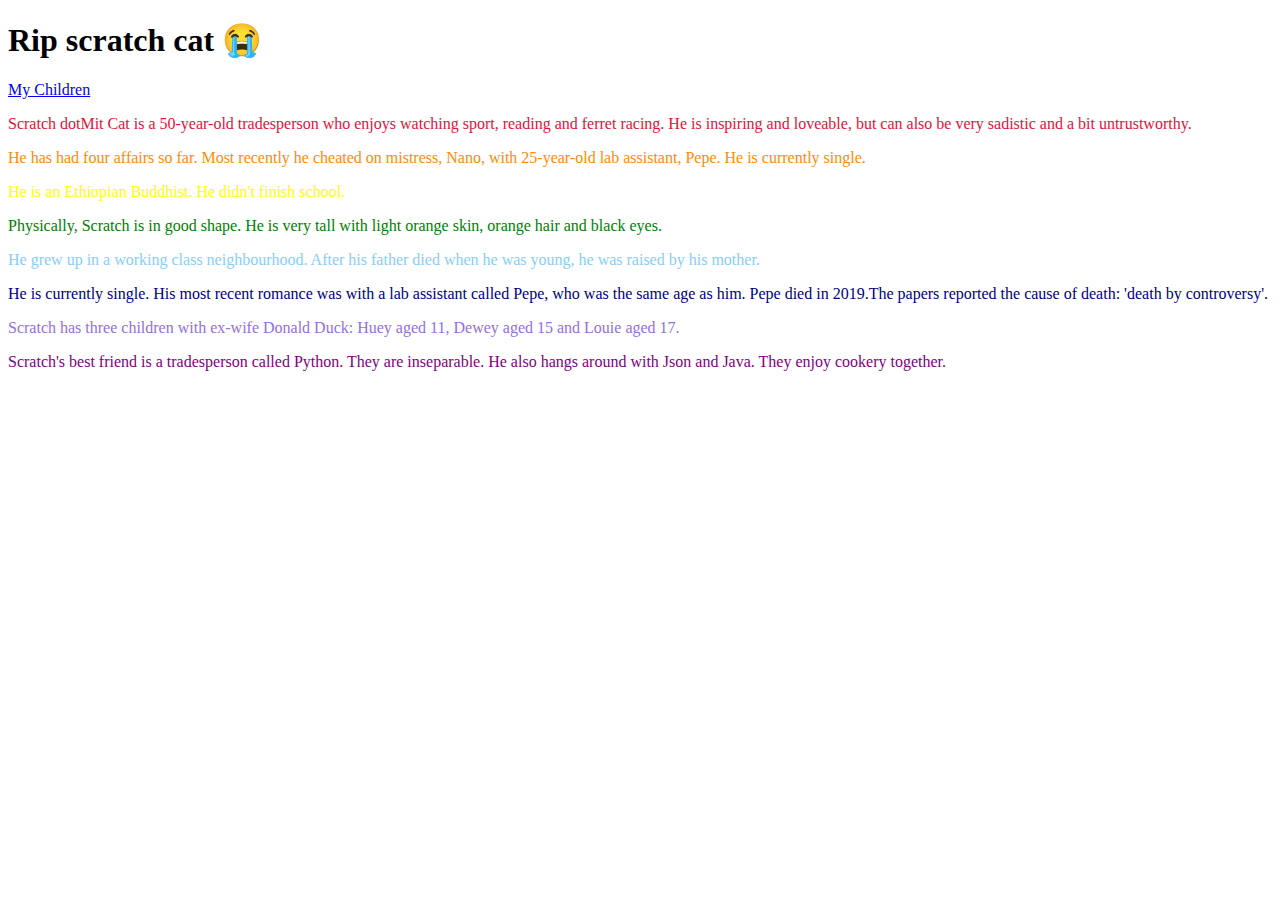
==== index.html @ 814aa11f "update 2 electric boogaloo" ====
<!DOCTYPE html>
<html lang="en">
<head>
    <meta charset="UTF-8">
    <meta name="viewport" content="width=device-width, initial-scale=1.0">
    <meta http-equiv="X-UA-Compatible" content="ie=edge">
    <title>R̶̨̡̬̬͎͚̀͌̆̿̀̊͐̉͢͝I̠̻̮͍̰͓̊̒̏̊͌͜͟͠P̢̟̪͚̻̹̂̑̒̏̀̈́͢͟ S̘͖̝̹̱̾͛͘͝͝C͈̜͙͑̽̏͑͘͜͜ͅŔ̵̢̫̗̲͖͍̪͉̌̾̽̌̔͂̀A̷͎̞͙̣̭̩̪̒̈̾̿͊͜Ț̷̩͙̯͖͐̀͑̐̀͐͘͡͡Ç̸̢̲̳̠̩̂̀͐͆̉̉͘ͅH̴̡̧̼̺͖̺̣͕͍̍͌͒́͛̆̿̑͆̋ C̟̯͇͉̙̑̄̂̂͡A̸̰͙̫̟̙̰̹̫̺̅̄̈́͗̊͗̂͆̚͞ͅT̸̳͓̱̞̘̙̀͆̂̈̒</title>
    <link rel="stylesheet" href="style.css">
</head>
<body style="background-image:url(https://www.deviantart.com/jacoblovesyoshi/art/Scratch-Cat-Wallpaper-686451512)">
    <h1 id = "Rip">Rip scratch cat 😭</h1>

    <a href="./mychildren.html">My Children</a>

    <p id = "red" style=color:crimson>Scratch dotMit Cat is a 50-year-old tradesperson who enjoys watching sport, reading and ferret racing.
    He is inspiring and loveable, but can also be very sadistic and a bit untrustworthy.</p>
    <p id = "orange" style=color:darkorange>He has had four affairs so far. Most recently he cheated on mistress, Nano, 
    with 25-year-old lab assistant, Pepe. He is currently single.</p>
    <p id = "yellow" style=color:yellow>He is an Ethiopian Buddhist. He didn't finish school.</p>
    <p id = "green" style=color:green>Physically, Scratch is in good shape. He is very tall with light orange skin, orange hair and black eyes.</p>
    <p id = "blue1" style=color:lightskyblue>He grew up in a working class neighbourhood. After his father died when he was young, he was
    raised by his mother.</p>
    <p id = "blue2" style=color:navy>He is currently single. His most recent romance was with a lab assistant called Pepe, 
    who was the same age as him. Pepe died in 2019.The papers reported the cause of death: 
    'death by controversy'.</p>
    <p id = "indigo" style=color:mediumpurple>Scratch has three children with ex-wife Donald Duck: Huey aged 11, Dewey aged 15 and Louie aged 17.</p>
    <p id = "purple" style=color:purple>Scratch's best friend is a tradesperson called Python. They are inseparable. He also hangs 
    around with Json and Java. They enjoy cookery together.</p>


    <script src="main.js"></script>

    <center><iframe width="560" height="315" src="https://www.youtube.com/embed/HsfuBWYpMO8" 

    frameborder="0" allow="accelerometer; autoplay; encrypted-media; gyroscope; picture-in-picture" 

    allowfullscreen></iframe></center>

</body>
</html>
---- style.css ----
body{
    background-image: "background.jpg"
}
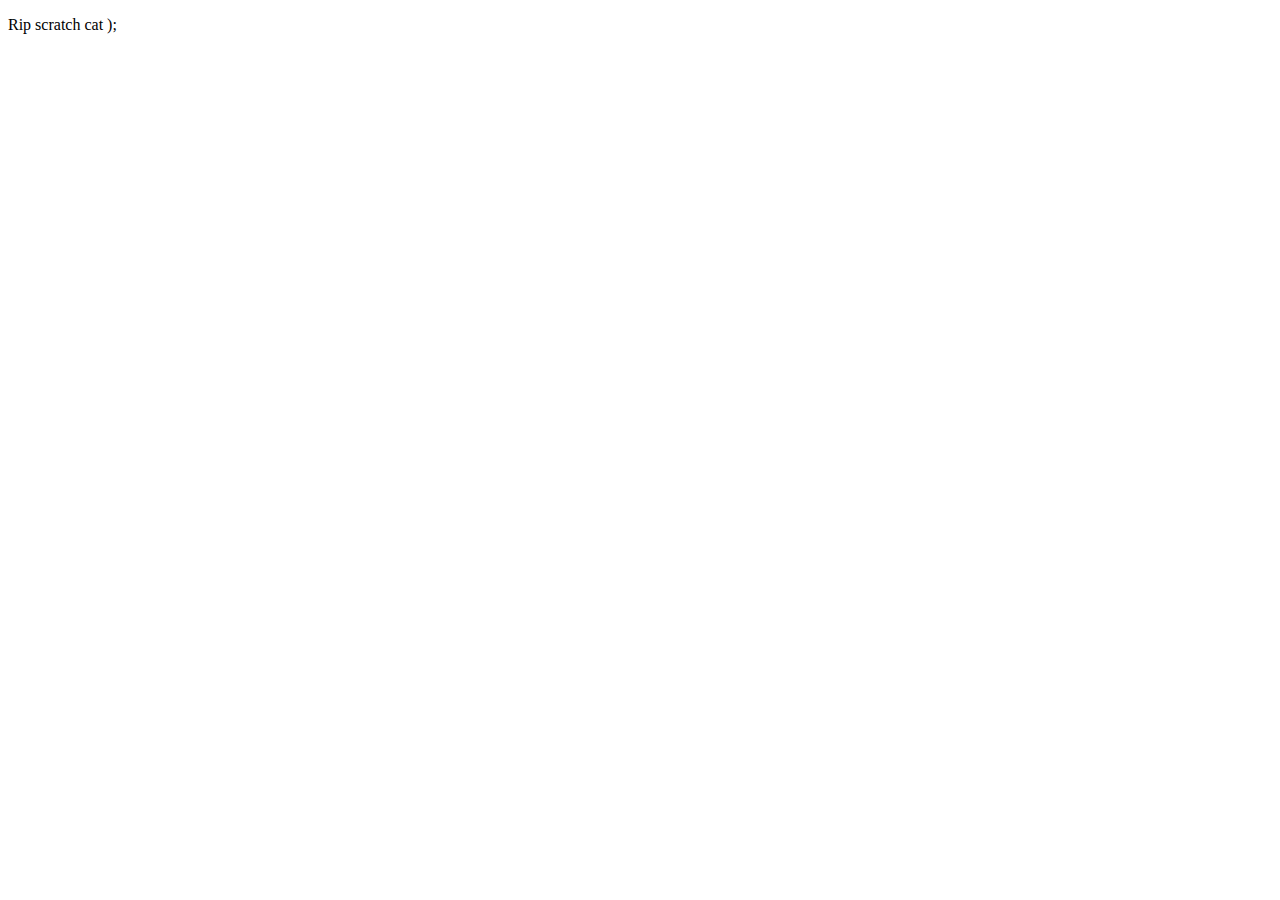
==== commit 7b375752: "update" ====
--- a/index.html
+++ b/index.html
@@ -4,37 +4,13 @@
     <meta charset="UTF-8">
     <meta name="viewport" content="width=device-width, initial-scale=1.0">
     <meta http-equiv="X-UA-Compatible" content="ie=edge">
+    <link rel="stylesheet" href="style.css">
     <title>R̶̨̡̬̬͎͚̀͌̆̿̀̊͐̉͢͝I̠̻̮͍̰͓̊̒̏̊͌͜͟͠P̢̟̪͚̻̹̂̑̒̏̀̈́͢͟ S̘͖̝̹̱̾͛͘͝͝C͈̜͙͑̽̏͑͘͜͜ͅŔ̵̢̫̗̲͖͍̪͉̌̾̽̌̔͂̀A̷͎̞͙̣̭̩̪̒̈̾̿͊͜Ț̷̩͙̯͖͐̀͑̐̀͐͘͡͡Ç̸̢̲̳̠̩̂̀͐͆̉̉͘ͅH̴̡̧̼̺͖̺̣͕͍̍͌͒́͛̆̿̑͆̋ C̟̯͇͉̙̑̄̂̂͡A̸̰͙̫̟̙̰̹̫̺̅̄̈́͗̊͗̂͆̚͞ͅT̸̳͓̱̞̘̙̀͆̂̈̒</title>
-    <link rel="stylesheet" href="style.css">
 </head>
-<body style="background-image:url(https://www.deviantart.com/jacoblovesyoshi/art/Scratch-Cat-Wallpaper-686451512)">
-    <h1 id = "Rip">Rip scratch cat 😭</h1>
-
-    <a href="./mychildren.html">My Children</a>
-
-    <p id = "red" style=color:crimson>Scratch dotMit Cat is a 50-year-old tradesperson who enjoys watching sport, reading and ferret racing.
-    He is inspiring and loveable, but can also be very sadistic and a bit untrustworthy.</p>
-    <p id = "orange" style=color:darkorange>He has had four affairs so far. Most recently he cheated on mistress, Nano, 
-    with 25-year-old lab assistant, Pepe. He is currently single.</p>
-    <p id = "yellow" style=color:yellow>He is an Ethiopian Buddhist. He didn't finish school.</p>
-    <p id = "green" style=color:green>Physically, Scratch is in good shape. He is very tall with light orange skin, orange hair and black eyes.</p>
-    <p id = "blue1" style=color:lightskyblue>He grew up in a working class neighbourhood. After his father died when he was young, he was
-    raised by his mother.</p>
-    <p id = "blue2" style=color:navy>He is currently single. His most recent romance was with a lab assistant called Pepe, 
-    who was the same age as him. Pepe died in 2019.The papers reported the cause of death: 
-    'death by controversy'.</p>
-    <p id = "indigo" style=color:mediumpurple>Scratch has three children with ex-wife Donald Duck: Huey aged 11, Dewey aged 15 and Louie aged 17.</p>
-    <p id = "purple" style=color:purple>Scratch's best friend is a tradesperson called Python. They are inseparable. He also hangs 
-    around with Json and Java. They enjoy cookery together.</p>
+<body>
+    <p>Rip scratch cat );</p>
 
 
     <script src="main.js"></script>
-
-    <center><iframe width="560" height="315" src="https://www.youtube.com/embed/HsfuBWYpMO8" 
-
-    frameborder="0" allow="accelerometer; autoplay; encrypted-media; gyroscope; picture-in-picture" 
-
-    allowfullscreen></iframe></center>
-
 </body>
 </html>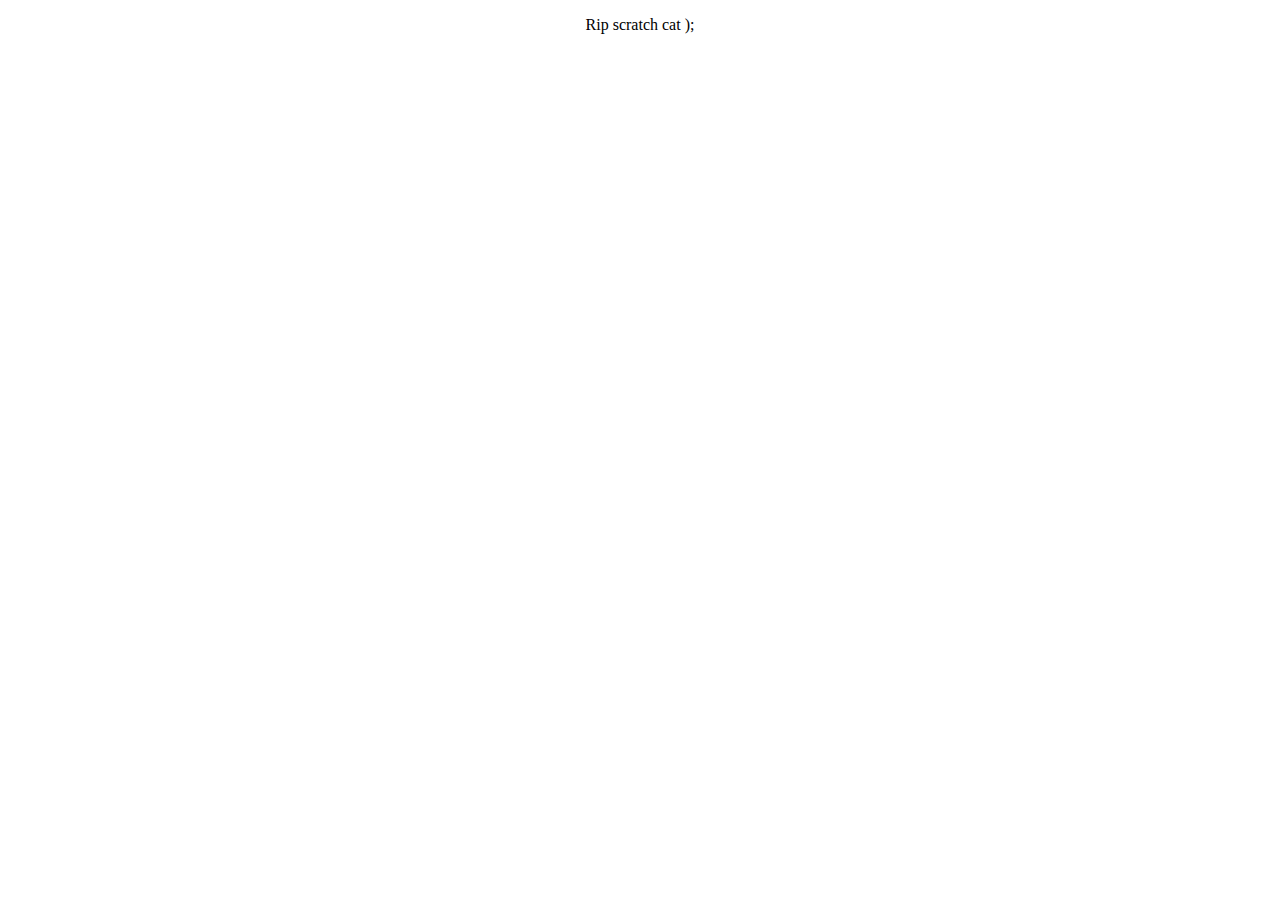
==== commit 45355297: "wfgjdvhebfkv" ====
--- a/index.html
+++ b/index.html
@@ -8,7 +8,7 @@
     <title>R̶̨̡̬̬͎͚̀͌̆̿̀̊͐̉͢͝I̠̻̮͍̰͓̊̒̏̊͌͜͟͠P̢̟̪͚̻̹̂̑̒̏̀̈́͢͟ S̘͖̝̹̱̾͛͘͝͝C͈̜͙͑̽̏͑͘͜͜ͅŔ̵̢̫̗̲͖͍̪͉̌̾̽̌̔͂̀A̷͎̞͙̣̭̩̪̒̈̾̿͊͜Ț̷̩͙̯͖͐̀͑̐̀͐͘͡͡Ç̸̢̲̳̠̩̂̀͐͆̉̉͘ͅH̴̡̧̼̺͖̺̣͕͍̍͌͒́͛̆̿̑͆̋ C̟̯͇͉̙̑̄̂̂͡A̸̰͙̫̟̙̰̹̫̺̅̄̈́͗̊͗̂͆̚͞ͅT̸̳͓̱̞̘̙̀͆̂̈̒</title>
 </head>
 <body>
-    <p>Rip scratch cat );</p>
+    <center><p>Rip scratch cat );</p></center>
 
 
     <script src="main.js"></script>
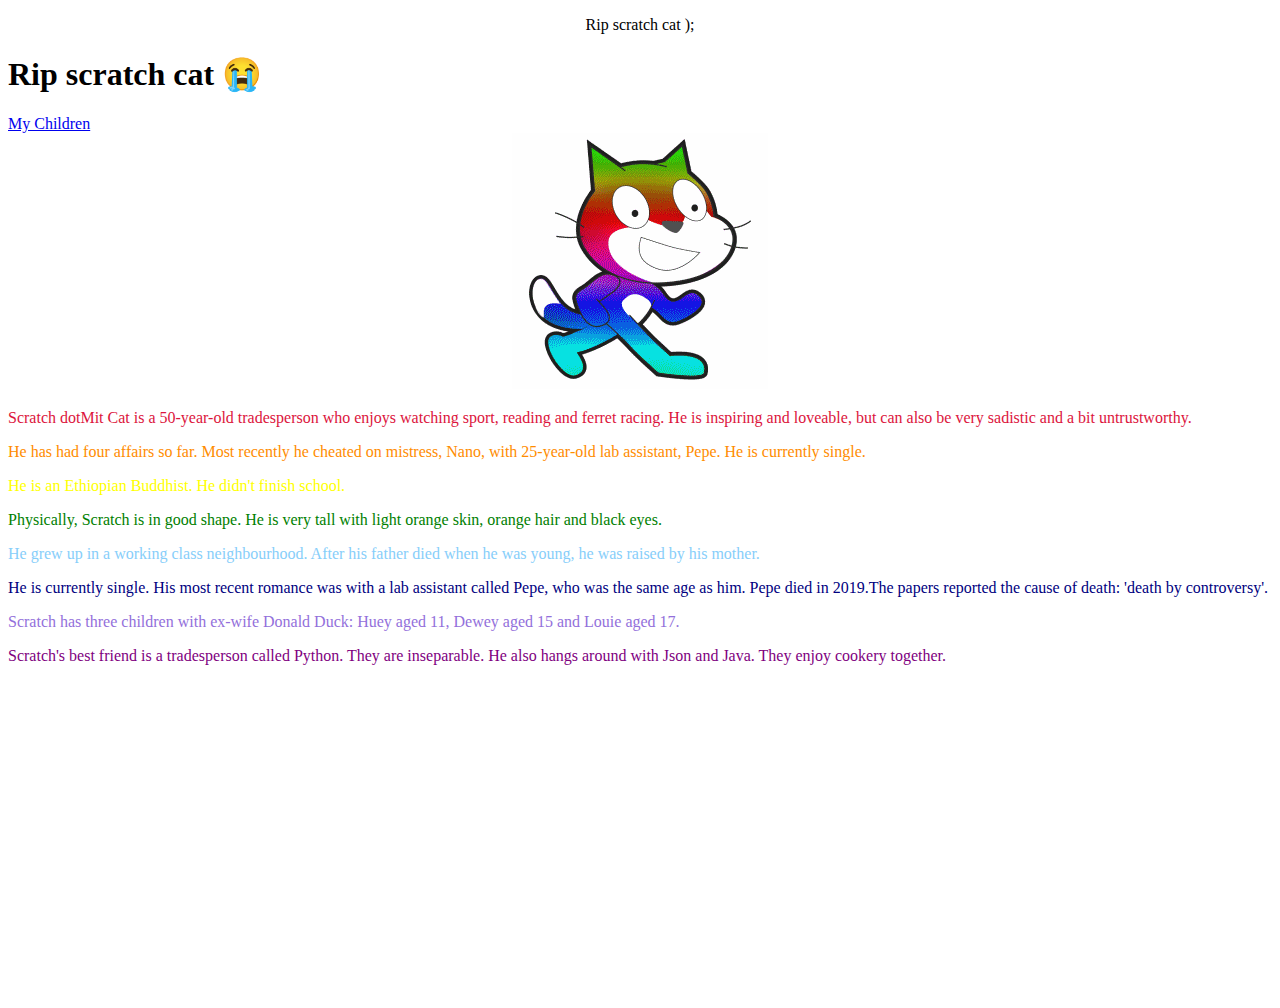
==== commit f765039c: "hsdg]" ====
--- a/index.html
+++ b/index.html
@@ -6,11 +6,42 @@
     <meta http-equiv="X-UA-Compatible" content="ie=edge">
     <link rel="stylesheet" href="style.css">
     <title>R̶̨̡̬̬͎͚̀͌̆̿̀̊͐̉͢͝I̠̻̮͍̰͓̊̒̏̊͌͜͟͠P̢̟̪͚̻̹̂̑̒̏̀̈́͢͟ S̘͖̝̹̱̾͛͘͝͝C͈̜͙͑̽̏͑͘͜͜ͅŔ̵̢̫̗̲͖͍̪͉̌̾̽̌̔͂̀A̷͎̞͙̣̭̩̪̒̈̾̿͊͜Ț̷̩͙̯͖͐̀͑̐̀͐͘͡͡Ç̸̢̲̳̠̩̂̀͐͆̉̉͘ͅH̴̡̧̼̺͖̺̣͕͍̍͌͒́͛̆̿̑͆̋ C̟̯͇͉̙̑̄̂̂͡A̸̰͙̫̟̙̰̹̫̺̅̄̈́͗̊͗̂͆̚͞ͅT̸̳͓̱̞̘̙̀͆̂̈̒</title>
+    <link rel="stylesheet" href="style.css">
 </head>
 <body>
     <center><p>Rip scratch cat );</p></center>
 
+    <script src="main.js"></script>
+<body style="background-image:url(https://www.deviantart.com/jacoblovesyoshi/art/Scratch-Cat-Wallpaper-686451512)">
+    <h1 id = "Rip">Rip scratch cat 😭</h1>
+
+    <a href="./mychildren.html">My Children</a>
+
+    <center><img src="4734470_60x60.gif" alt=""></center>
+
+    <p id = "red" style=color:crimson>Scratch dotMit Cat is a 50-year-old tradesperson who enjoys watching sport, reading and ferret racing.
+    He is inspiring and loveable, but can also be very sadistic and a bit untrustworthy.</p>
+    <p id = "orange" style=color:darkorange>He has had four affairs so far. Most recently he cheated on mistress, Nano, 
+    with 25-year-old lab assistant, Pepe. He is currently single.</p>
+    <p id = "yellow" style=color:yellow>He is an Ethiopian Buddhist. He didn't finish school.</p>
+    <p id = "green" style=color:green>Physically, Scratch is in good shape. He is very tall with light orange skin, orange hair and black eyes.</p>
+    <p id = "blue1" style=color:lightskyblue>He grew up in a working class neighbourhood. After his father died when he was young, he was
+    raised by his mother.</p>
+    <p id = "blue2" style=color:navy>He is currently single. His most recent romance was with a lab assistant called Pepe, 
+    who was the same age as him. Pepe died in 2019.The papers reported the cause of death: 
+    'death by controversy'.</p>
+    <p id = "indigo" style=color:mediumpurple>Scratch has three children with ex-wife Donald Duck: Huey aged 11, Dewey aged 15 and Louie aged 17.</p>
+    <p id = "purple" style=color:purple>Scratch's best friend is a tradesperson called Python. They are inseparable. He also hangs 
+    around with Json and Java. They enjoy cookery together.</p>
+
 
     <script src="main.js"></script>
+
+    <center><iframe width="560" height="315" src="https://www.youtube.com/embed/HsfuBWYpMO8" 
+
+    frameborder="0" allow="accelerometer; autoplay; encrypted-media; gyroscope; picture-in-picture" 
+
+    allowfullscreen></iframe></center>
+
 </body>
 </html>--- a/style.css
+++ b/style.css
@@ -1,4 +1,4 @@
-body{
+body {
     background-image: "background.jpg"
 }
 
--- a/style.css
+++ b/style.css
@@ -1,4 +1,4 @@
-body{
+body {
     background-image: "background.jpg"
 }
 
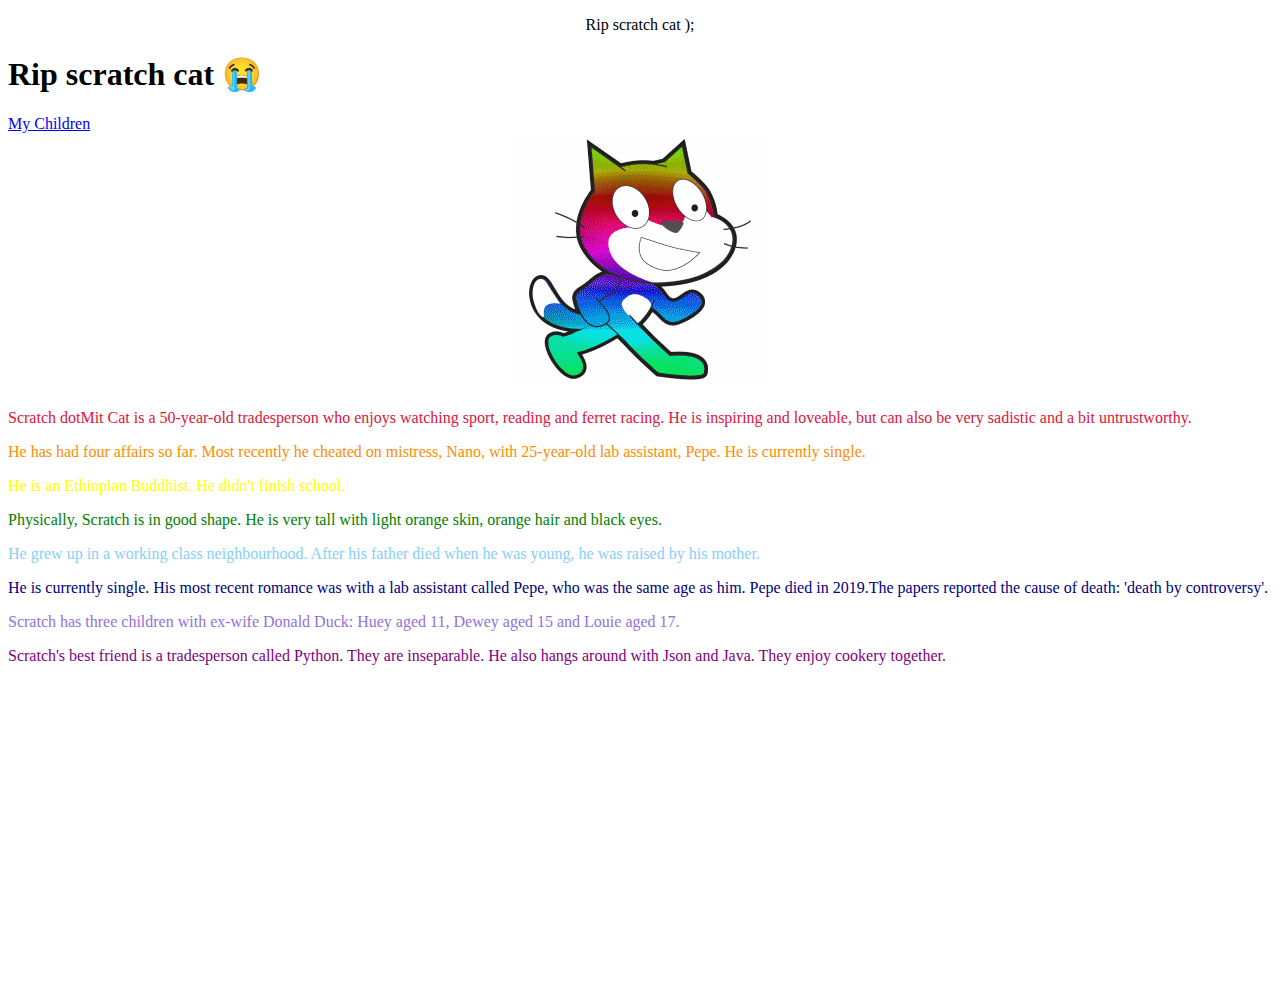
==== commit e2ccefd6: "Update index.html" ====
--- a/index.html
+++ b/index.html
@@ -12,7 +12,7 @@
     <center><p>Rip scratch cat );</p></center>
 
     <script src="main.js"></script>
-<body style="background-image:url(https://www.deviantart.com/jacoblovesyoshi/art/Scratch-Cat-Wallpaper-686451512)">
+<body style="background-image:scratch.jpg">
     <h1 id = "Rip">Rip scratch cat 😭</h1>
 
     <a href="./mychildren.html">My Children</a>
@@ -44,4 +44,4 @@
     allowfullscreen></iframe></center>
 
 </body>
-</html>+</html>
